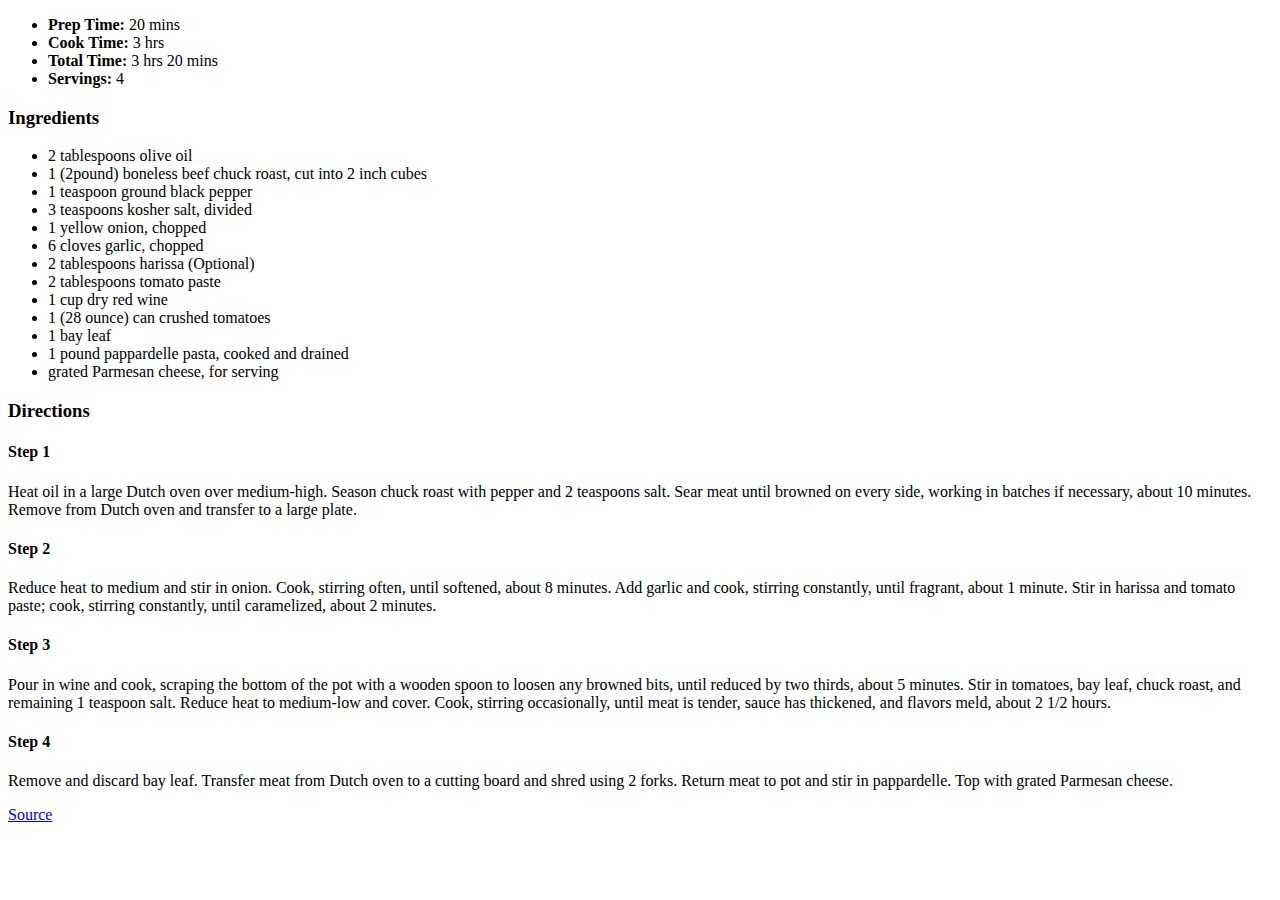
==== recipes/italian/beef_ragu.html @ d9502ae4 "Move beef ragu recipe" ====
<!DOCTYPE html>
<html lang="en">
<head>
  <meta charset="UTF-8">
  <meta http-equiv="X-UA-Compatible" content="IE=edge">
  <meta name="viewport" content="width=device-width, initial-scale=1.0">
  <title>Document</title>
</head>
<body>

  <ul>
    <li><Strong>Prep Time: </Strong> 20 mins</li>
    <li><strong>Cook Time: </strong> 3 hrs</li>
    <li><strong>Total Time: </strong> 3 hrs 20 mins</li>
    <li><strong>Servings: </strong> 4</li>
  </ul>

  <h3>Ingredients</h3>
  <ul>
    <li>2 tablespoons olive oil</li>
    <li>1 (2pound) boneless beef chuck roast, cut into 2 inch cubes</li>
    <li>1 teaspoon ground black pepper</li>
    <li>3 teaspoons kosher salt, divided</li>
    <li>1 yellow onion, chopped</li>
    <li>6 cloves garlic, chopped</li>
    <li>2 tablespoons harissa (Optional)</li>
    <li>2 tablespoons tomato paste</li>
    <li>1 cup dry red wine</li>
    <li>1 (28 ounce) can crushed tomatoes</li>
    <li>1 bay leaf</li>
    <li>1 pound pappardelle pasta, cooked and drained</li>
    <li>grated Parmesan cheese, for serving</li>
  </ul>
  <h3>Directions</h3>
  <h4><strong>Step 1</strong></h4>
  <p>
    Heat oil in a large Dutch oven over medium-high. 
    Season chuck roast with pepper and 2 teaspoons salt. 
    Sear meat until browned on every side, working in batches if necessary, 
    about 10 minutes. Remove from Dutch oven and transfer to a large plate. 
  </p>

  <h4><strong>Step 2</strong></h4>
  <p>
    Reduce heat to medium and stir in onion. Cook, stirring often, until softened, 
    about 8 minutes. Add garlic and cook, stirring constantly, until fragrant, 
    about 1 minute. Stir in harissa and tomato paste; cook, stirring constantly, 
    until caramelized, about 2 minutes. 
  </p>

  <h4><strong>Step 3</strong></h4>
  <p>
    Pour in wine and cook, scraping the bottom of the pot with a wooden spoon to loosen 
    any browned bits, until reduced by two thirds, about 5 minutes. Stir in tomatoes, 
    bay leaf, chuck roast, and remaining 1 teaspoon salt. Reduce heat to medium-low and cover. 
    Cook, stirring occasionally, until meat is tender, sauce has thickened, and flavors 
    meld, about 2 1/2 hours. 
  </p>

  <h4><strong>Step 4</strong></h4>
  <p>
    Remove and discard bay leaf. Transfer meat from Dutch oven to a cutting board 
    and shred using 2 forks. Return meat to pot and stir in pappardelle. 
    Top with grated Parmesan cheese. 
  </p>

  <a href="https://www.allrecipes.com/recipe/8465557/beef-ragu/">Source</a>
</body>
</html>
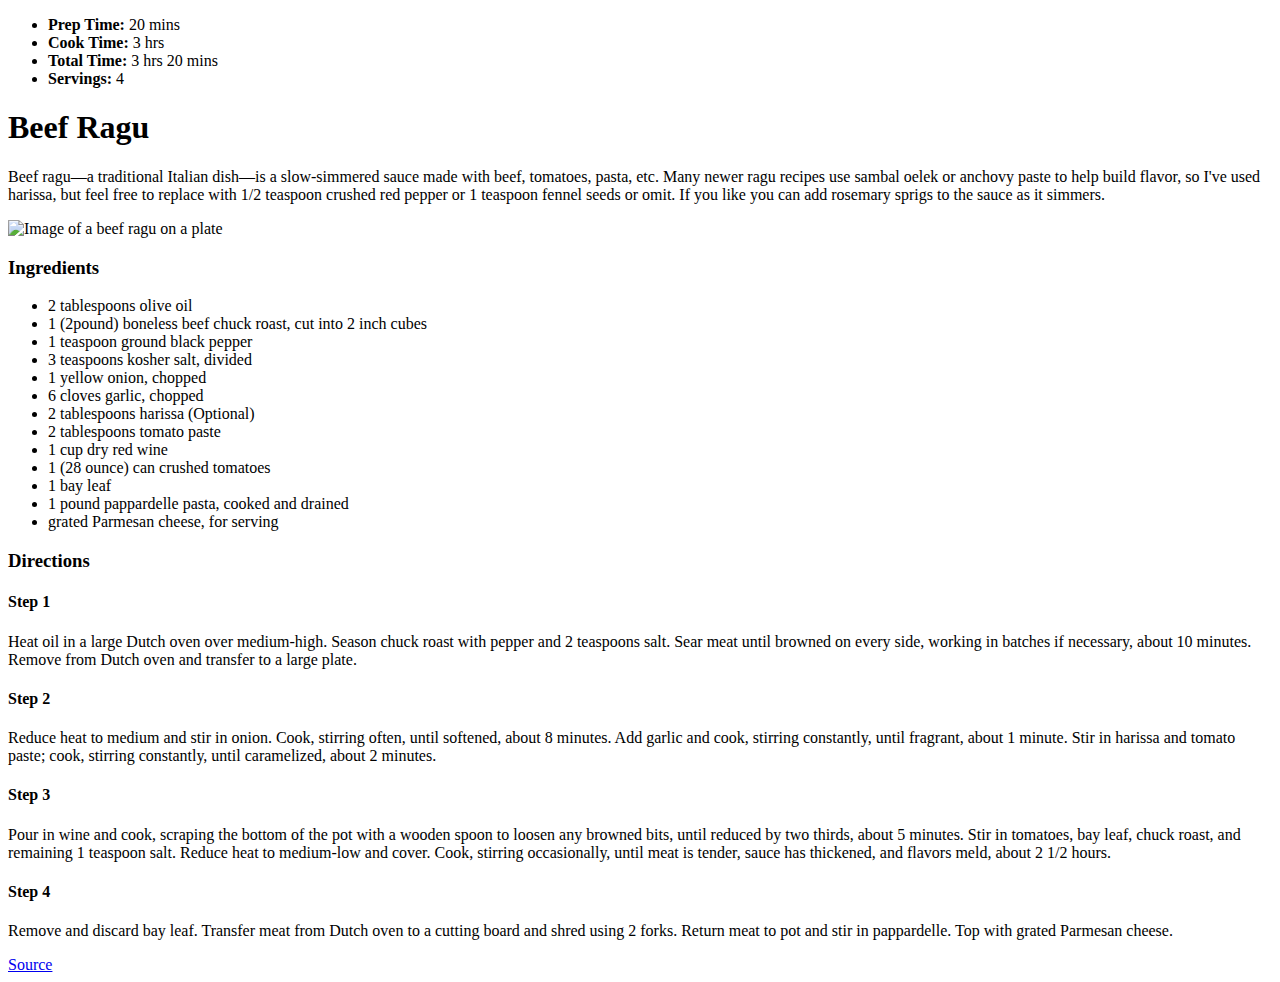
==== commit 149f5e5b: "Add description and title and image" ====
--- a/recipes/italian/beef_ragu.html
+++ b/recipes/italian/beef_ragu.html
@@ -14,6 +14,18 @@
     <li><strong>Total Time: </strong> 3 hrs 20 mins</li>
     <li><strong>Servings: </strong> 4</li>
   </ul>
+
+  <h1><strong>Beef Ragu</strong></h1>
+  <p>
+    Beef ragu—a traditional Italian dish—is a slow-simmered sauce made with beef, 
+    tomatoes, pasta, etc. Many newer ragu recipes use sambal oelek or anchovy paste 
+    to help build flavor, so I've used harissa, but feel free to replace with 1/2 teaspoon 
+    crushed red pepper or 1 teaspoon fennel seeds or omit. If you like you can add rosemary 
+    sprigs to the sauce as it simmers.
+  </p>
+  <img 
+  src="https://www.allrecipes.com/thmb/fhjNdz9mtpzE6GazZCGC_8v8Fbg=/750x0/filters:no_upscale():max_bytes(150000):strip_icc():format(webp)/beef-ragu-mfs-4x3-21-ffa2731b8afd4758a8021e023edacbb2.jpg" 
+  alt="Image of a beef ragu on a plate">
 
   <h3>Ingredients</h3>
   <ul>
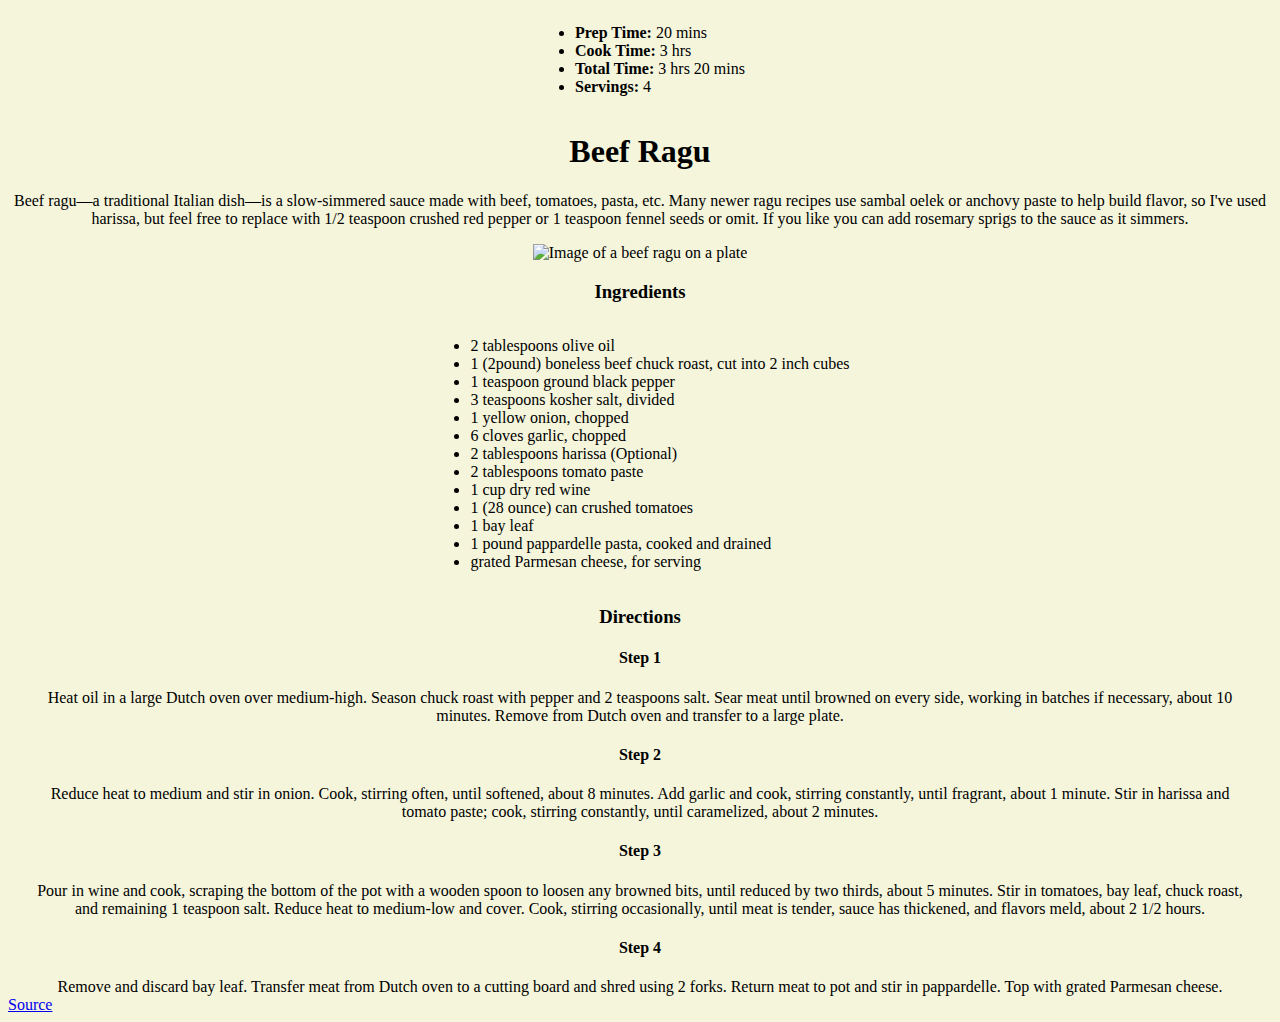
==== commit 52b8a233: "added css" ====
--- a/recipes/italian/beef_ragu.html
+++ b/recipes/italian/beef_ragu.html
@@ -4,77 +4,84 @@
   <meta charset="UTF-8">
   <meta http-equiv="X-UA-Compatible" content="IE=edge">
   <meta name="viewport" content="width=device-width, initial-scale=1.0">
-  <title>Document</title>
+  <title>Beef ragu</title>
+  <link rel="stylesheet" href="style.css">
 </head>
 <body>
+  <div class="container info">
+    <ul>
+      <li><Strong>Prep Time: </Strong> 20 mins</li>
+      <li><strong>Cook Time: </strong> 3 hrs</li>
+      <li><strong>Total Time: </strong> 3 hrs 20 mins</li>
+      <li><strong>Servings: </strong> 4</li>
+    </ul>
 
-  <ul>
-    <li><Strong>Prep Time: </Strong> 20 mins</li>
-    <li><strong>Cook Time: </strong> 3 hrs</li>
-    <li><strong>Total Time: </strong> 3 hrs 20 mins</li>
-    <li><strong>Servings: </strong> 4</li>
-  </ul>
+    <h1><strong>Beef Ragu</strong></h1>
+    <p>
+      Beef ragu—a traditional Italian dish—is a slow-simmered sauce made with beef, 
+      tomatoes, pasta, etc. Many newer ragu recipes use sambal oelek or anchovy paste 
+      to help build flavor, so I've used harissa, but feel free to replace with 1/2 teaspoon 
+      crushed red pepper or 1 teaspoon fennel seeds or omit. If you like you can add rosemary 
+      sprigs to the sauce as it simmers.
+    </p>
+    <img 
+    src="https://www.allrecipes.com/thmb/fhjNdz9mtpzE6GazZCGC_8v8Fbg=/750x0/filters:no_upscale():max_bytes(150000):strip_icc():format(webp)/beef-ragu-mfs-4x3-21-ffa2731b8afd4758a8021e023edacbb2.jpg" 
+    alt="Image of a beef ragu on a plate">
+  </div>
 
-  <h1><strong>Beef Ragu</strong></h1>
-  <p>
-    Beef ragu—a traditional Italian dish—is a slow-simmered sauce made with beef, 
-    tomatoes, pasta, etc. Many newer ragu recipes use sambal oelek or anchovy paste 
-    to help build flavor, so I've used harissa, but feel free to replace with 1/2 teaspoon 
-    crushed red pepper or 1 teaspoon fennel seeds or omit. If you like you can add rosemary 
-    sprigs to the sauce as it simmers.
-  </p>
-  <img 
-  src="https://www.allrecipes.com/thmb/fhjNdz9mtpzE6GazZCGC_8v8Fbg=/750x0/filters:no_upscale():max_bytes(150000):strip_icc():format(webp)/beef-ragu-mfs-4x3-21-ffa2731b8afd4758a8021e023edacbb2.jpg" 
-  alt="Image of a beef ragu on a plate">
+  <div class="container ingredients">
+    <h3>Ingredients</h3>
+    <ul>
+      <li>2 tablespoons olive oil</li>
+      <li>1 (2pound) boneless beef chuck roast, cut into 2 inch cubes</li>
+      <li>1 teaspoon ground black pepper</li>
+      <li>3 teaspoons kosher salt, divided</li>
+      <li>1 yellow onion, chopped</li>
+      <li>6 cloves garlic, chopped</li>
+      <li>2 tablespoons harissa (Optional)</li>
+      <li>2 tablespoons tomato paste</li>
+      <li>1 cup dry red wine</li>
+      <li>1 (28 ounce) can crushed tomatoes</li>
+      <li>1 bay leaf</li>
+      <li>1 pound pappardelle pasta, cooked and drained</li>
+      <li>grated Parmesan cheese, for serving</li>
+    </ul>
+  </div>
 
-  <h3>Ingredients</h3>
-  <ul>
-    <li>2 tablespoons olive oil</li>
-    <li>1 (2pound) boneless beef chuck roast, cut into 2 inch cubes</li>
-    <li>1 teaspoon ground black pepper</li>
-    <li>3 teaspoons kosher salt, divided</li>
-    <li>1 yellow onion, chopped</li>
-    <li>6 cloves garlic, chopped</li>
-    <li>2 tablespoons harissa (Optional)</li>
-    <li>2 tablespoons tomato paste</li>
-    <li>1 cup dry red wine</li>
-    <li>1 (28 ounce) can crushed tomatoes</li>
-    <li>1 bay leaf</li>
-    <li>1 pound pappardelle pasta, cooked and drained</li>
-    <li>grated Parmesan cheese, for serving</li>
-  </ul>
-  <h3>Directions</h3>
-  <h4><strong>Step 1</strong></h4>
-  <p>
-    Heat oil in a large Dutch oven over medium-high. 
-    Season chuck roast with pepper and 2 teaspoons salt. 
-    Sear meat until browned on every side, working in batches if necessary, 
-    about 10 minutes. Remove from Dutch oven and transfer to a large plate. 
-  </p>
+  <div class="container directions">
+    <h3>Directions</h3>
+    <h4><strong>Step 1</strong></h4>
+    <p>
+      Heat oil in a large Dutch oven over medium-high. 
+      Season chuck roast with pepper and 2 teaspoons salt. 
+      Sear meat until browned on every side, working in batches if necessary, 
+      about 10 minutes. Remove from Dutch oven and transfer to a large plate. 
+    </p>
 
-  <h4><strong>Step 2</strong></h4>
-  <p>
-    Reduce heat to medium and stir in onion. Cook, stirring often, until softened, 
-    about 8 minutes. Add garlic and cook, stirring constantly, until fragrant, 
-    about 1 minute. Stir in harissa and tomato paste; cook, stirring constantly, 
-    until caramelized, about 2 minutes. 
-  </p>
+    <h4><strong>Step 2</strong></h4>
+    <p>
+      Reduce heat to medium and stir in onion. Cook, stirring often, until softened, 
+      about 8 minutes. Add garlic and cook, stirring constantly, until fragrant, 
+      about 1 minute. Stir in harissa and tomato paste; cook, stirring constantly, 
+      until caramelized, about 2 minutes. 
+    </p>
 
-  <h4><strong>Step 3</strong></h4>
-  <p>
-    Pour in wine and cook, scraping the bottom of the pot with a wooden spoon to loosen 
-    any browned bits, until reduced by two thirds, about 5 minutes. Stir in tomatoes, 
-    bay leaf, chuck roast, and remaining 1 teaspoon salt. Reduce heat to medium-low and cover. 
-    Cook, stirring occasionally, until meat is tender, sauce has thickened, and flavors 
-    meld, about 2 1/2 hours. 
-  </p>
+    <h4><strong>Step 3</strong></h4>
+    <p>
+      Pour in wine and cook, scraping the bottom of the pot with a wooden spoon to loosen 
+      any browned bits, until reduced by two thirds, about 5 minutes. Stir in tomatoes, 
+      bay leaf, chuck roast, and remaining 1 teaspoon salt. Reduce heat to medium-low and cover. 
+      Cook, stirring occasionally, until meat is tender, sauce has thickened, and flavors 
+      meld, about 2 1/2 hours. 
+    </p>
 
-  <h4><strong>Step 4</strong></h4>
-  <p>
-    Remove and discard bay leaf. Transfer meat from Dutch oven to a cutting board 
-    and shred using 2 forks. Return meat to pot and stir in pappardelle. 
-    Top with grated Parmesan cheese. 
-  </p>
+    <h4><strong>Step 4</strong></h4>
+    <p>
+      Remove and discard bay leaf. Transfer meat from Dutch oven to a cutting board 
+      and shred using 2 forks. Return meat to pot and stir in pappardelle. 
+      Top with grated Parmesan cheese. 
+    </p>
+  </div>
 
   <a href="https://www.allrecipes.com/recipe/8465557/beef-ragu/">Source</a>
 </body>
--- a/recipes/italian/style.css
+++ b/recipes/italian/style.css
@@ -0,0 +1,18 @@
+body {
+    background-color: beige;
+}
+
+.container {
+    text-align: center;
+    display: block;
+    width: 100%;
+}
+
+.info ul, .ingredients ul {
+    display: inline-block;
+    text-align: left;
+}
+
+.directions p {
+    margin: 0 25px 0 25px;
+}